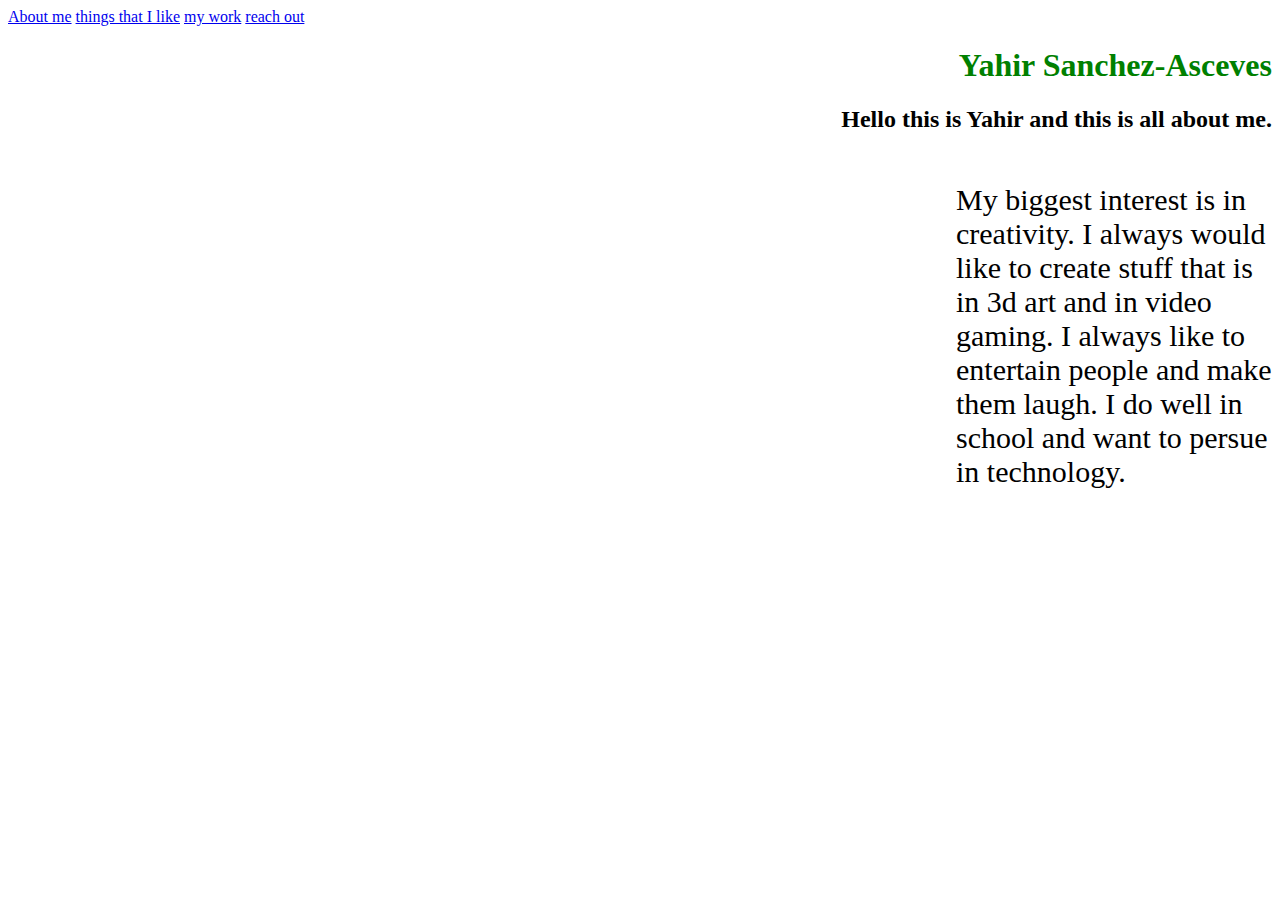
==== contact.html @ efc19b9d "🕙🚪 Updated with Glitch" ====
<!DOCTYPE html>
<html lang="en">
  <head>
    <meta charset="utf-8" />
    <meta http-equiv="X-UA-Compatible" content="IE=edge" />
    <meta name="viewport" content="width=device-width, initial-scale=1" />

    <title>Hello!</title>

    <!-- import the webpage's stylesheet -->
    <link rel="stylesheet" href="./style.css" />

    <!-- import the webpage's javascript file -->
    <script src="./script.js" defer></script>
  </head>
  <body>
    <div>
      <a href="/index.html">About me</a>
      <a href="/about.html">things that I like</a>
      <a href="/my-projects.html">my work</a>
      <a href="/contact.html">reach out</a>
    </div>

    <h1 class="name">Yahir Sanchez-Asceves</h1>
    <h2 class="greeting">Hello this is Yahir and this is all about me.</h2>

    <div class="about-me">
      <p class="myself">
        My biggest interest is in creativity. I always would like to create
        stuff that is in 3d art and in video gaming. I always like to entertain
        people and make them laugh. I do well in school and want to persue in
        technology.
      </p>
    </div>
  </body>
</html>
---- style.css ----
/* CSS files add styling rules to your content */

h1 {
  color: green;
}

.about-me {
  display: flex;
  justify-content: flex-end;
  font-size: 30px;
  
}

.myself {
  width: 25%;
}

.greeting {
  display: flex;
  justify-content: flex-end;
  
}

.name {
  display: flex;
  justify-content: flex-end;
  
}
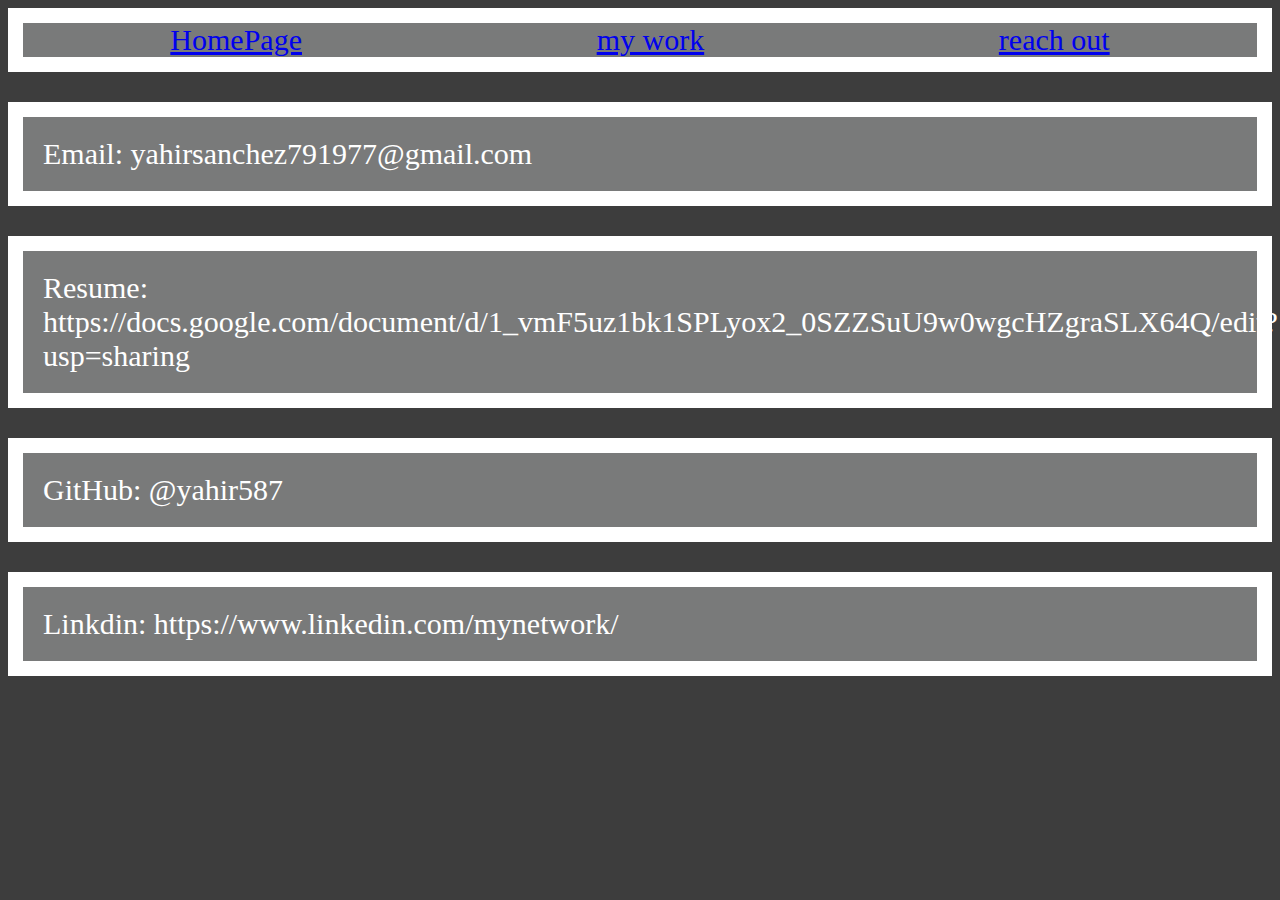
==== commit ad3eb9a7: "✔️🔹 Updated with Glitch" ====
--- a/contact.html
+++ b/contact.html
@@ -5,7 +5,7 @@
     <meta http-equiv="X-UA-Compatible" content="IE=edge" />
     <meta name="viewport" content="width=device-width, initial-scale=1" />
 
-    <title>Hello!</title>
+    <title>reach out</title>
 
     <!-- import the webpage's stylesheet -->
     <link rel="stylesheet" href="./style.css" />
@@ -14,23 +14,21 @@
     <script src="./script.js" defer></script>
   </head>
   <body>
-    <div>
-      <a href="/index.html">About me</a>
-      <a href="/about.html">things that I like</a>
-      <a href="/my-projects.html">my work</a>
+    <div class="nav-bar">
+      <a href="/index.html">HomePage</a>
+      <a href="/my-work.html">my work</a>
       <a href="/contact.html">reach out</a>
     </div>
 
-    <h1 class="name">Yahir Sanchez-Asceves</h1>
-    <h2 class="greeting">Hello this is Yahir and this is all about me.</h2>
-
-    <div class="about-me">
-      <p class="myself">
-        My biggest interest is in creativity. I always would like to create
-        stuff that is in 3d art and in video gaming. I always like to entertain
-        people and make them laugh. I do well in school and want to persue in
-        technology.
-      </p>
-    </div>
+    <p class="contacts">Email: yahirsanchez791977@gmail.com</p>
+    <p class="contacts">
+      Resume: https://docs.google.com/document/d/1_vmF5uz1bk1SPLyox2_0SZZSuU9w0wgcHZgraSLX64Q/edit?usp=sharing
+    </p>
+    <p class="contacts">
+      GitHub: @yahir587
+    </p>
+    <p class="contacts">
+      Linkdin: https://www.linkedin.com/mynetwork/
+    </p>
   </body>
 </html>
--- a/style.css
+++ b/style.css
@@ -1,28 +1,152 @@
-/* CSS files add styling rules to your content */
-
-h1 {
-  color: green;
+width: 400 /* CSS files add styling rules to your content */ h1 {
+  color: #38465e;
 }
 
-.about-me {
+body {
+  background-color: #3d3d3d;
+}
+.speech {
+  border: white solid 15px;
+}
+
+.intro {
+  background-color: #eb5e55;
+  color: #38465e;
+  padding: 20px;
+}
+
+.name {
   display: flex;
   justify-content: flex-end;
-  font-size: 30px;
-  
-}
-
-.myself {
-  width: 25%;
+  margin-right: 150px;
+  font-size: 50px;
 }
 
 .greeting {
   display: flex;
   justify-content: flex-end;
-  
+  margin-right: 120px;
+  font-size: 30px;
 }
 
-.name {
+.biography {
+  background-color: #33658a;
+  color: #cde6f5;
+  font-family: "Nanum Myeongjo", serif;
+  padding: 20px;
+}
+
+.me {
+  text-align: right;
+  text-align: center;
+  margin-left: 700px;
+  margin-right: 150px;
+  font-size: 30px;
+}
+
+.nav-bar {
   display: flex;
-  justify-content: flex-end;
-  
+  justify-content: space-around;
+  font-size: 30px;
+  color: white;
+  border: solid white 15px;
+  background-color: #797a7a;
 }
+
+.contacts {
+  color: white;
+  border: solid white 15px;
+  background-color: #797a7a;
+  padding: 20px;
+  font-size: 30px;
+}
+
+.playlist {
+  color: white;
+  border: solid white 15px;
+  background-color: #2d8745;
+  padding: 20px;
+  font-size: 3;
+  width: 1000px;
+}
+
+img {
+  width: 700px;
+}
+
+.playlist-project {
+  margin-left: 775px;
+  font-size: 30px;
+}
+
+.rock-paper-scissors {
+  margin-left: 320px;
+  color: white;
+  border: solid white 15px;
+  background-color: #89e0df;
+  padding: 20px;
+  font-size: 3;
+  width: 1000px;
+}
+
+.rock-paper-scissors-project {
+  margin-left: 750px;
+  font-size: 20px;
+}
+
+.class-project{
+   margin-right: 320px;
+  color: white;
+  border: solid white 15px;
+  background-color: #03339c;
+  padding: 20px;
+  font-size: 3;
+  width: 1000px;
+}
+
+.APUSH-project{
+  margin-left: 775px;
+  font-size: 30px;
+}
+
+.dark-mode{
+    margin-left: 320px;
+  color: white;
+  border: solid white 15px;
+  background-color: #fff2d1;
+  padding: 20px;
+  font-size: 3;
+  width: 1000px;
+}
+.dark-mode-project{
+  margin-left: 775px;
+  font-size: 20px;
+}
+
+.playlist-description{
+  margin-right: 500px;
+}
+
+.APUSH-description{
+  margin-right: 70px;
+}
+
+.darkmode-description{
+  color: black;
+}
+
+.code{
+  margin-left: 80px;
+}
+.play{
+  margin-left: 850px;
+  font-size: 20px;
+}
+
+.dark{
+  margin-left: 60px;
+}
+
+.enviroment{
+  margin-left: 60px;
+}